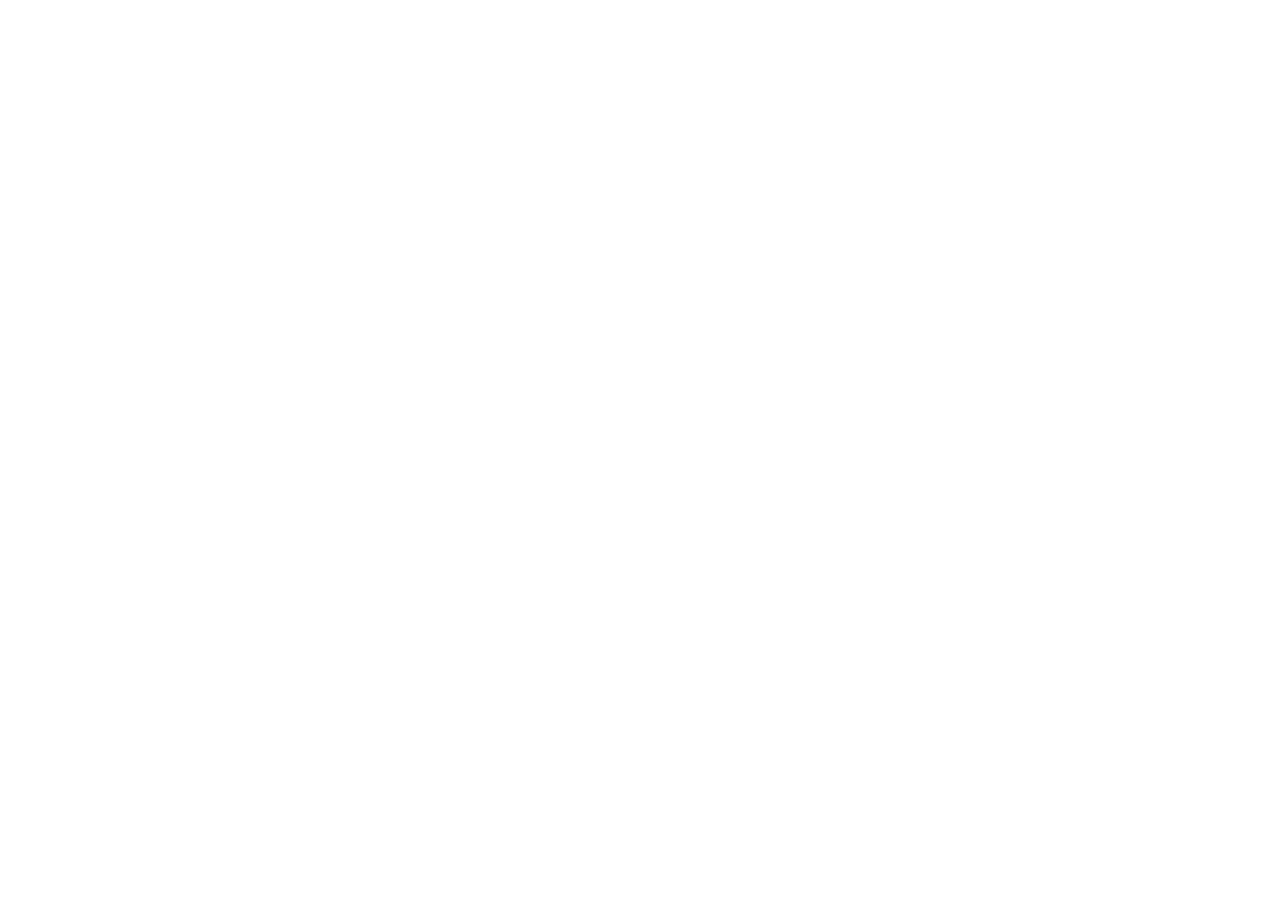
==== dia1/index.html @ 5e87ee85 "resolvido - ex01 e ex02" ====
<!DOCTYPE html>
<html lang="en">
  <head>
    <meta charset="UTF-8" />
    <link rel="icon" type="image/svg+xml" href="favicon.svg" />
    <meta name="viewport" content="width=device-width, initial-scale=1.0" />
    <title>Vite App</title>
  </head>
  <body>
    <div data-js="app" class="app"></div>
    <script type="module" src="./src/main.js"></script>
  </body>
</html>
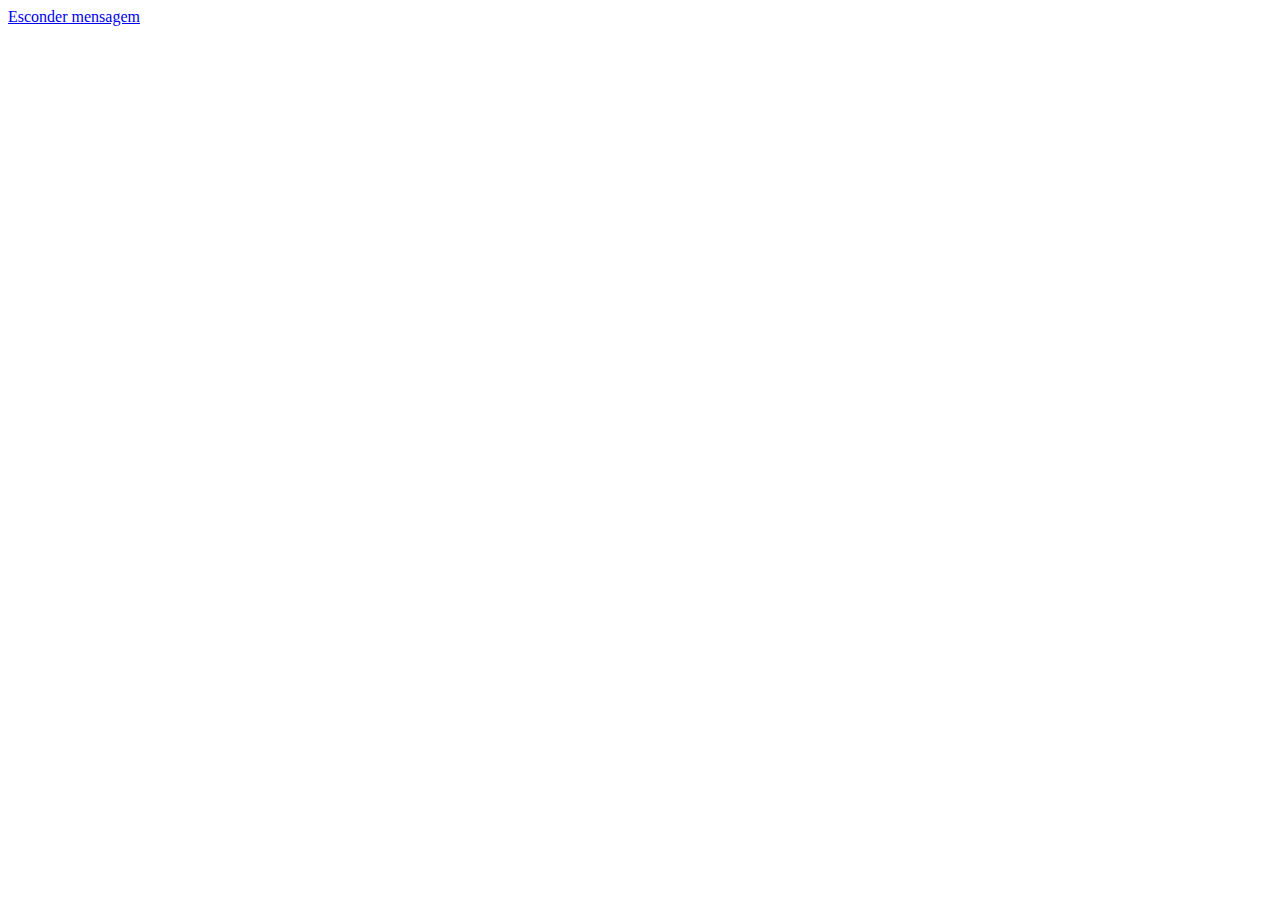
==== commit 0336f34e: "resolvido - ex04" ====
--- a/dia1/index.html
+++ b/dia1/index.html
@@ -6,7 +6,8 @@
     <meta name="viewport" content="width=device-width, initial-scale=1.0" />
     <title>Vite App</title>
   </head>
-  <body>
+  <body class="wrap">
+    <a href="#" data-js="btnLink">Esconder mensagem</a>
     <div data-js="app" class="app"></div>
     <script type="module" src="./src/main.js"></script>
   </body>
